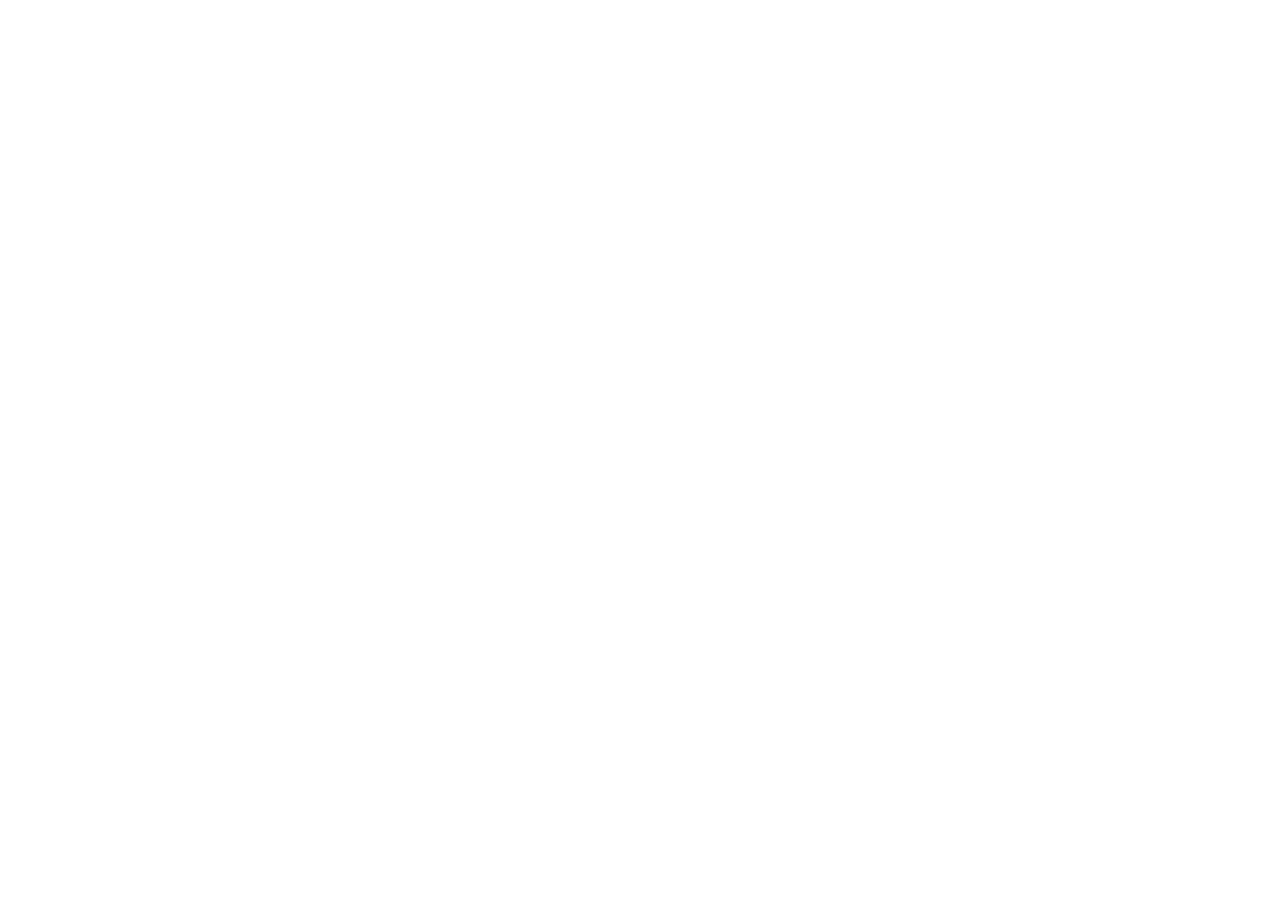
==== about.html @ 967249ff "I have commited some files" ====
<!DOCTYPE html>
<html lang="en">
<head>
    <meta charset="UTF-8">
    <meta name="viewport" content="width=device-width, initial-scale=1.0">
    <title>Portfolio</title>
    <link rel="stylesheet" href="about.css"/>
</head>
<body>
    
</body>
</html>
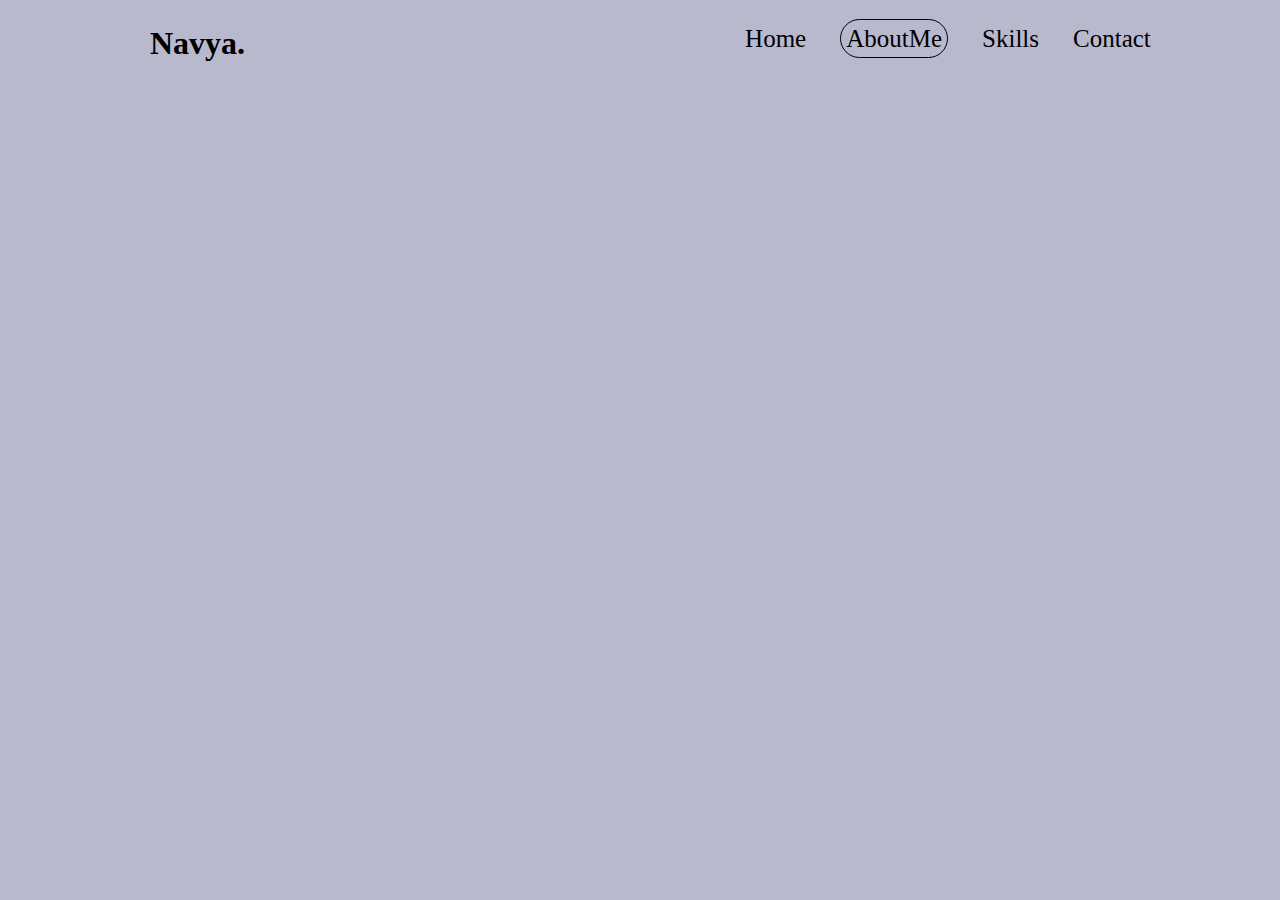
==== commit 7dfa8214: "Updated skill page" ====
--- a/about.html
+++ b/about.html
@@ -7,6 +7,15 @@
     <link rel="stylesheet" href="about.css"/>
 </head>
 <body>
+    <div class="nav">
+        <h1>Navya.</h1>
+        <ul>
+            <li><a href="index.html">Home</a></li>
+            <li class="about"><a href="about.html">AboutMe</a></li>
+            <li><a href="skill.html">Skills</a></li>
+            <li><a href="contact.html">Contact</a></li>
+        </ul>
+    </div>
     
 </body>
 </html>--- a/about.css
+++ b/about.css
@@ -0,0 +1,41 @@
+* {
+    margin: 0;
+    padding: 0;
+    box-sizing: border-box;
+}
+
+body {
+    background-color: rgb(185, 185, 206);
+    color:black;
+}
+
+.nav{
+    display: flex;
+}
+li{
+    display: inline;
+    margin-right: 30px;
+    font-size: 25px;
+    &{
+        cursor: pointer;
+    }
+    a{
+        text-decoration: none;
+        color: rgb(0, 0, 0);
+    }
+}
+ul{
+    margin-left: 500px;
+    margin-top: 25px;
+}
+
+h1{
+    padding-left: 150px;
+    padding-top: 25px;
+}
+
+.about{
+    border: 1.5px solid rgb(0, 0, 9);
+    border-radius: 20px;
+    padding: 5px;
+}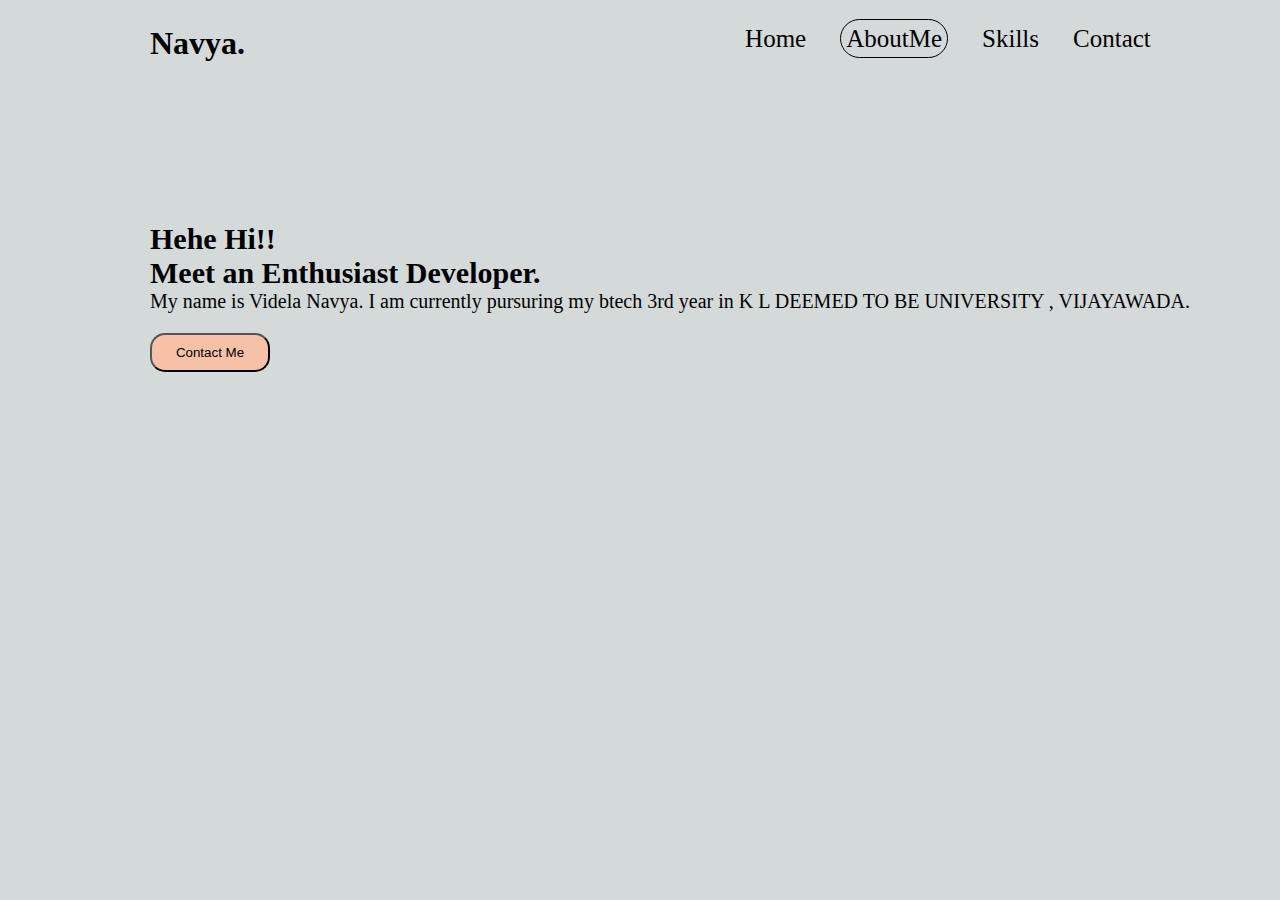
==== commit 98a9d8b9: "Commited my portfolio" ====
--- a/about.html
+++ b/about.html
@@ -16,6 +16,13 @@
             <li><a href="contact.html">Contact</a></li>
         </ul>
     </div>
+
+    <h2 class="coder">Hehe Hi!!
+        <br>Meet an Enthusiast Developer.
+    </h2>
+    <p>My name is Videla Navya. I am currently pursuring my btech 3rd year in K L DEEMED TO BE UNIVERSITY , VIJAYAWADA.</p>
+    <a href="contact.html"><button>Contact Me</button></a>
+    
     
 </body>
 </html>--- a/about.css
+++ b/about.css
@@ -5,7 +5,7 @@
 }
 
 body {
-    background-color: rgb(185, 185, 206);
+    background-color: rgb(212, 217, 217);
     color:black;
 }
 
@@ -34,8 +34,44 @@
     padding-top: 25px;
 }
 
+h2{
+    padding-left: 150px;
+    padding-top: 140px;
+    font-size: 30px;
+}
+
 .about{
     border: 1.5px solid rgb(0, 0, 9);
     border-radius: 20px;
     padding: 5px;
+}
+
+.coder{
+    margin-top: 20px;
+    margin-right: 100px;
+    display: inline-flex;
+    align-items: center;
+}
+
+
+.hi{
+    height: 25vh;
+}
+
+p{
+    margin-left: 150px;
+    font-size: 20px;
+}
+
+
+button{
+    border-radius: 15px;
+    padding: 10px;
+    width: 120px;
+    margin-left: 150px;
+    margin-top: 20px;
+    background-color: rgb(246, 193, 166);
+    &:hover{
+        cursor: pointer;
+    }
 }